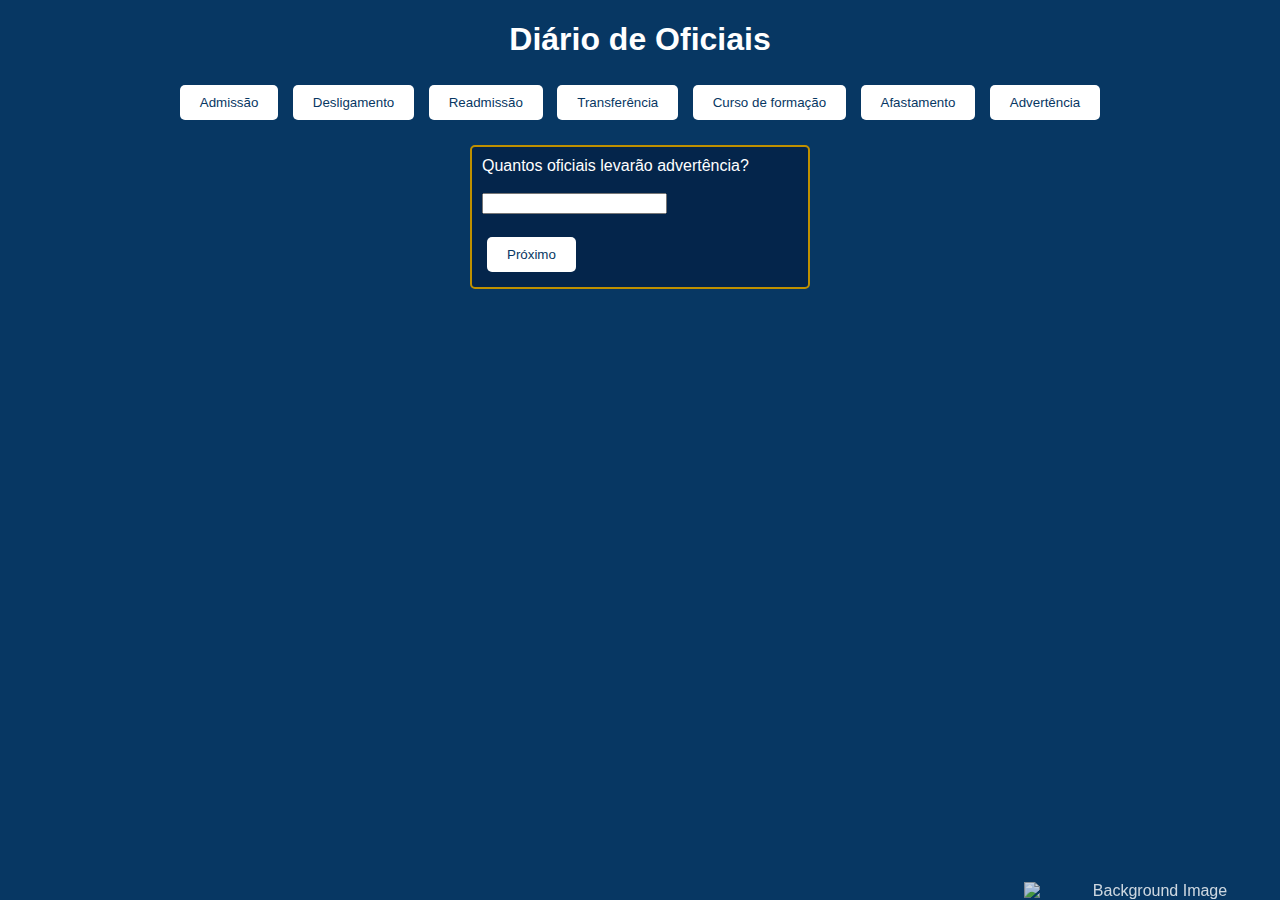
==== Advertência.html @ d268d005 "Melhora boa" ====
<!DOCTYPE html>
<html>
  <head>
    <meta charset="utf-8" />
    <title>Diário Oficial</title>
    <link rel="icon" type="image/x-icon" href="LSPD_Logo.ico" />
    <link rel="stylesheet" type="text/css" href="style.css" />
  </head>
  <body>
    <h1>Diário de Oficiais</h1>
    <div class="button-container">
      <a href="cadete.html"><button>Admissão</button></a>
      <a href="desligamento.html"><button>Desligamento</button></a>
      <a href="Readmissão.html"><button>Readmissão</button></a>
      <a href="Transferência.html"><button>Transferência</button></a>
      <a href="cf.html"><button>Curso de formação</button></a>
      <a href="Afastamento.html"><button>Afastamento</button></a>
      <a href="Advertência.html"><button>Advertência</button></a>
    </div>
    <!-- ================================================================ -->
    <div class="Popup-Desligamento" style="display: block">
      <div class="Grupo-Quantidade">
        <form id="meuForm" onsubmit="return false;">
          <label for="quantidade_Desligamento"
            >Quantos oficiais levarão advertência?</label
          ><br /><br />
          <input
            type="number"
            id="quantidade_Desligamento"
            required
          /><br /><br />
          <button type="button" onclick="PopupDesligamento()">Próximo</button>
        </form>
      </div>
      <div class="Grupo-Resultado" style="display: none">
        <div id="formularios" style="display: none">
          <h2>Qual a situação da advertência</h2>
          <select id="situação" onChange="getSituação()">
            <option value="">Selecione</option>
            <option value="1">Primeira</option>
            <option value="2">Segunda</option>
            <option value="3">Terceira</option></select
          ><br />
          <h2>Insira os dados requisitados abaixo</h2>
          <div id="campos"></div>
          <button type="button" onclick="motivoDesligamento()">Próximo</button>
        </div>
      </div>
      <div class="Grupo-Motivo" style="display: none">
        <div id="motivos">
          <label for="">Motivo:</label><br /><br />
          <select id="motivo" onChange="getMotivo">
            <option value="Má utilização de veículos policiais">
              Má utilização de veículos policiais
            </option>
            <option value="Pouso irregular de veículo aéreo">
              Pouso irregular de veículo aéreo
            </option>
            <option value="Má conduta">Má conduta</option>
            <option value="Quebra de protocolo">Quebra de protocolo</option>
            <option value="Desrespeito hierárquico">
              Desrespeito hierárquico
            </option>
            <option value="Insubordinação">Insubordinação</option>
            <option value="Imprudência com arma de fogo">
              Imprudência com arma de fogo
            </option>
            <option value="Utilização indevida de armamentos">
              Utilização indevida de armamentos
            </option>
            <option value="Utilizar veículo sem autorização">
              Utilizar veículo sem autorização
            </option>
            <option value="Acúmulo de viaturas abandonadas">
              Acúmulo de viaturas abandonadas
            </option>
            <option value="Acúmulo de pontos abertos">
              Acúmulo de pontos abertos
            </option>
            <option value="Documentação irregular">
              Documentação irregular
            </option>
            <option value="Proferir informações incorretas">
              Proferir informações incorretas
            </option>
            <option value="Confidencial">Confidencial</option>
          </select>
          <br /><br />
          <div id="motivoGeral">
            <button type="button" onclick="ResultadoDesligamento()">
              Exibir Resultado
            </button>
          </div>
        </div>
      </div>
      <div id="resultado" style="display: none">
        <div id="resultados"></div>
      </div>
    </div>
    <!-- ================================================================ -->

    <img
      id="background-image"
      src="https://media.discordapp.net/attachments/1129097744921940085/1164291666111377408/LSPD_Logo.png?ex=6542ae1c&is=6530391c&hm=bf944e7a44c91e09cad8873d9b01cf38c07d87a6c0b74fd4ecc016a540b9c442&=&width=669&height=671"
      alt="Background Image"
    />
    <!-- ================================================================ -->
    <script src="Advertência.js"></script>
  </body>
</html>
---- style.css ----
/* Estilos para o corpo da página */
body {
  background-color: #073763;
  font-family: "Quicksand", sans-serif;
  color: white;
  text-align: center;
}

/* Estilos para botões gerais */
button {
  background-color: white;
  color: #073763; /* Cor do botão */
  font-family: "Quicksand", sans-serif;
  padding: 10px 20px;
  border: none;
  border-radius: 5px;
  cursor: pointer;
  margin: 5px;
}

button:hover {
  background-color: #03193d; /* Cor do botão ao passar o mouse */
  color: white;
}

/* Estilos para o elemento de output */
#output {
  display: none; /* Oculta o elemento inicialmente */
  width: 50%;
  text-align: left;
  margin: 20px auto;
  padding: 10px;
  border: 2px solid #bf9000; /* Adiciona a borda na cor #bf9000 */
  border-radius: 5px; /* Arredonda os cantos da borda */
  background-color: rgba(3, 25, 60, 0.6); /* Fundo com opacidade */
}

/* Estilos para a imagem de fundo */
#background-image {
  position: fixed; /* Corrige a posição da imagem no canto inferior direito */
  bottom: 0;
  right: 0;
  opacity: 0.8;
  z-index: -1;
  width: 20%;
}

/* Estilos para o pop-up */
.popup {
  display: none;
  position: fixed;
  top: 0;
  left: 0;
  width: 100%;
  height: 100%;
  background-color: rgba(0, 0, 0, 0.7);
  z-index: 1;
}

.popup-content {
  position: absolute;
  top: 50%;
  left: 50%;
  transform: translate(-50%, -50%);
  background-color: #073763; /* Cor de fundo desejada */
  padding: 20px;
  border-radius: 5px;
  text-align: left;
  width: 50%;
  box-shadow: 0 4px 8px 0 rgba(0, 0, 0, 0.2);
}

/* Estilos para o botão de fechar o pop-up */
.close {
  position: absolute;
  top: 10px;
  right: 10px;
  font-size: 24px;
  color: white; /* Cor do ícone de fechamento */
  cursor: pointer;
}

/* Estilos para o botão do pop-up */
#customPopupContent button {
  background-color: white;
  color: #073763;
  padding: 10px 20px;
  border: none;
  border-radius: 5px;
  cursor: pointer;
}

#customPopupContent button:hover {
  background-color: #073763;
  color: white;
}

/* Estilos para o output do pop-up */
#popupOutput {
  margin: 10px 0;
  color: white; /* Cor do texto do output */
}
.Popup-Cadete {
  position: static;
  width: 25%;
  margin: 20px auto;
  text-align: left;
  padding: 10px;
  border: 2px solid #bf9000; /* Adiciona a borda na cor #bf9000 */
  border-radius: 5px; /* Arredonda os cantos da borda */
  background-color: rgba(3, 25, 60, 0.6); /* Fundo com opacidade */
}
.Popup-Desligamento {
  position: static;
  width: 25%;
  margin: 20px auto;
  text-align: left;
  padding: 10px;
  border: 2px solid #bf9000; /* Adiciona a borda na cor #bf9000 */
  border-radius: 5px; /* Arredonda os cantos da borda */
  background-color: rgba(3, 25, 60, 0.6); /* Fundo com opacidade */
}

.form {
  border: 2px solid #bf9000;
  width: auto;
  padding-top: 10px;
  padding-left: 10px;
  text-align: left;
}
.formularios {
  display: none;
  text-align: left;
}
.dropdown {
  position: relative;
  display: inline-block;
}

.dropdown-content {
  display: none;
  position: absolute;
  background-color: #f9f9f9;
  min-width: 160px;
  box-shadow: 0px 8px 16px 0px rgba(0, 0, 0, 0.2);
  padding: 12px 16px;
  z-index: 1;
}

.dropdown:hover .dropdown-content {
  display: block;
}
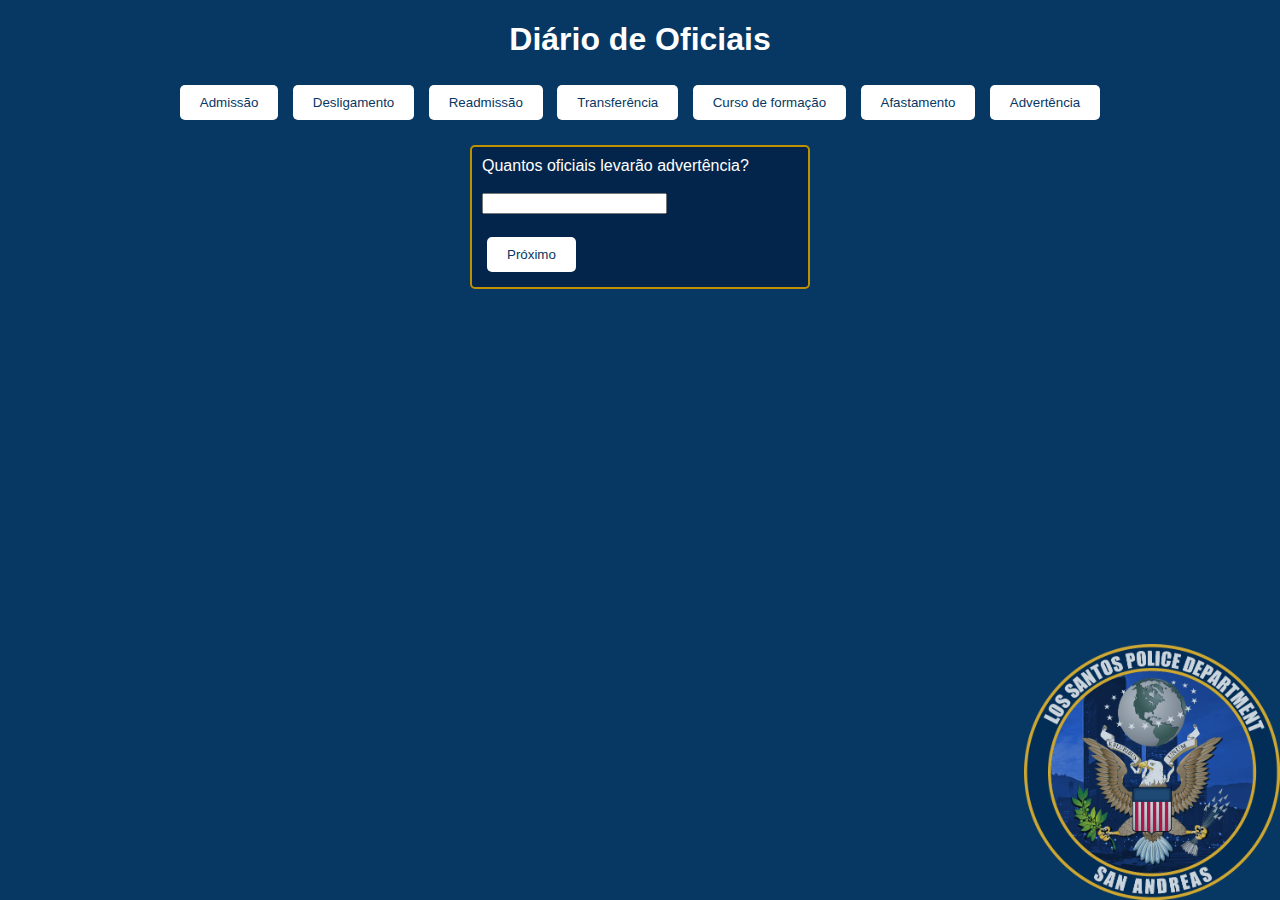
==== commit 5654e506: "rumei a foto" ====
--- a/Advertência.html
+++ b/Advertência.html
@@ -1,5 +1,5 @@
 <!DOCTYPE html>
-<html>
+<html lang="pt-br">
   <head>
     <meta charset="utf-8" />
     <title>Diário Oficial</title>
@@ -99,11 +99,7 @@
     </div>
     <!-- ================================================================ -->
 
-    <img
-      id="background-image"
-      src="https://media.discordapp.net/attachments/1129097744921940085/1164291666111377408/LSPD_Logo.png?ex=6542ae1c&is=6530391c&hm=bf944e7a44c91e09cad8873d9b01cf38c07d87a6c0b74fd4ecc016a540b9c442&=&width=669&height=671"
-      alt="Background Image"
-    />
+    <img id="background-image" src="lspd.png" alt="Background Image" />
     <!-- ================================================================ -->
     <script src="Advertência.js"></script>
   </body>
